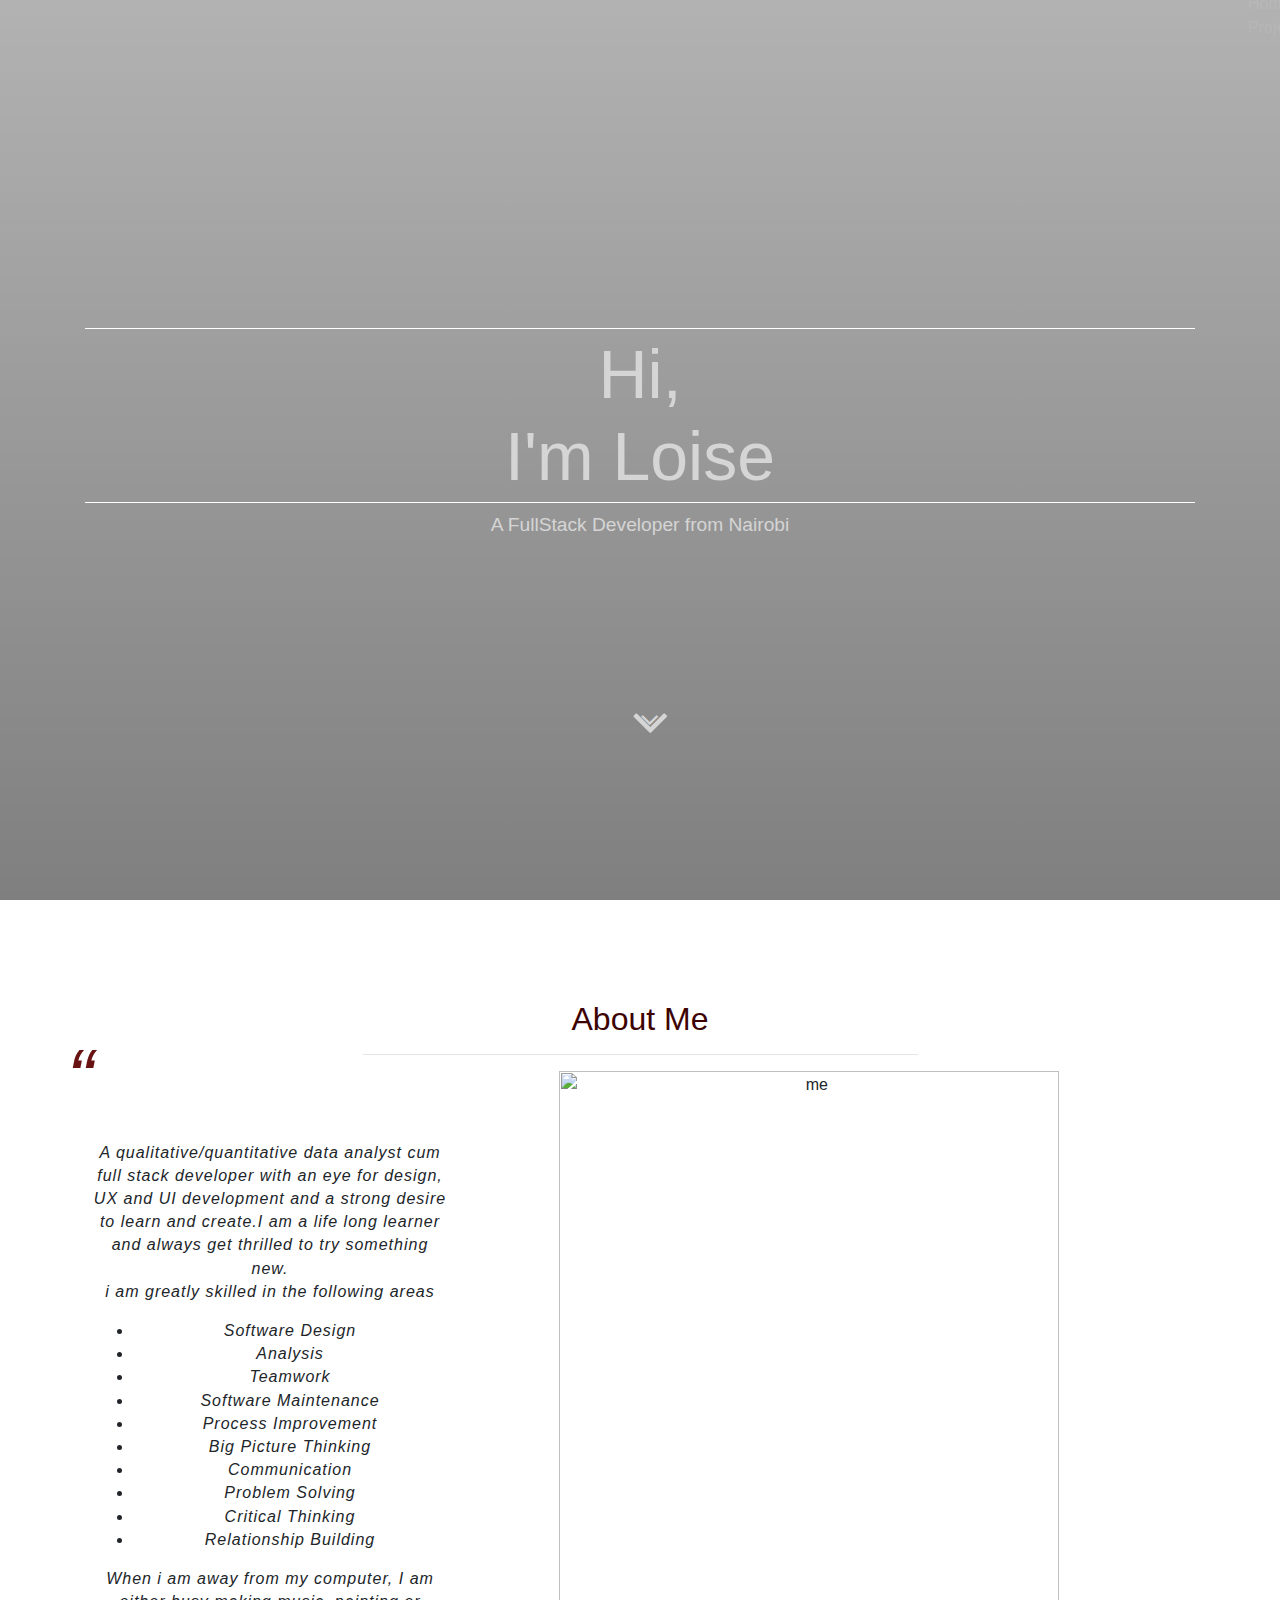
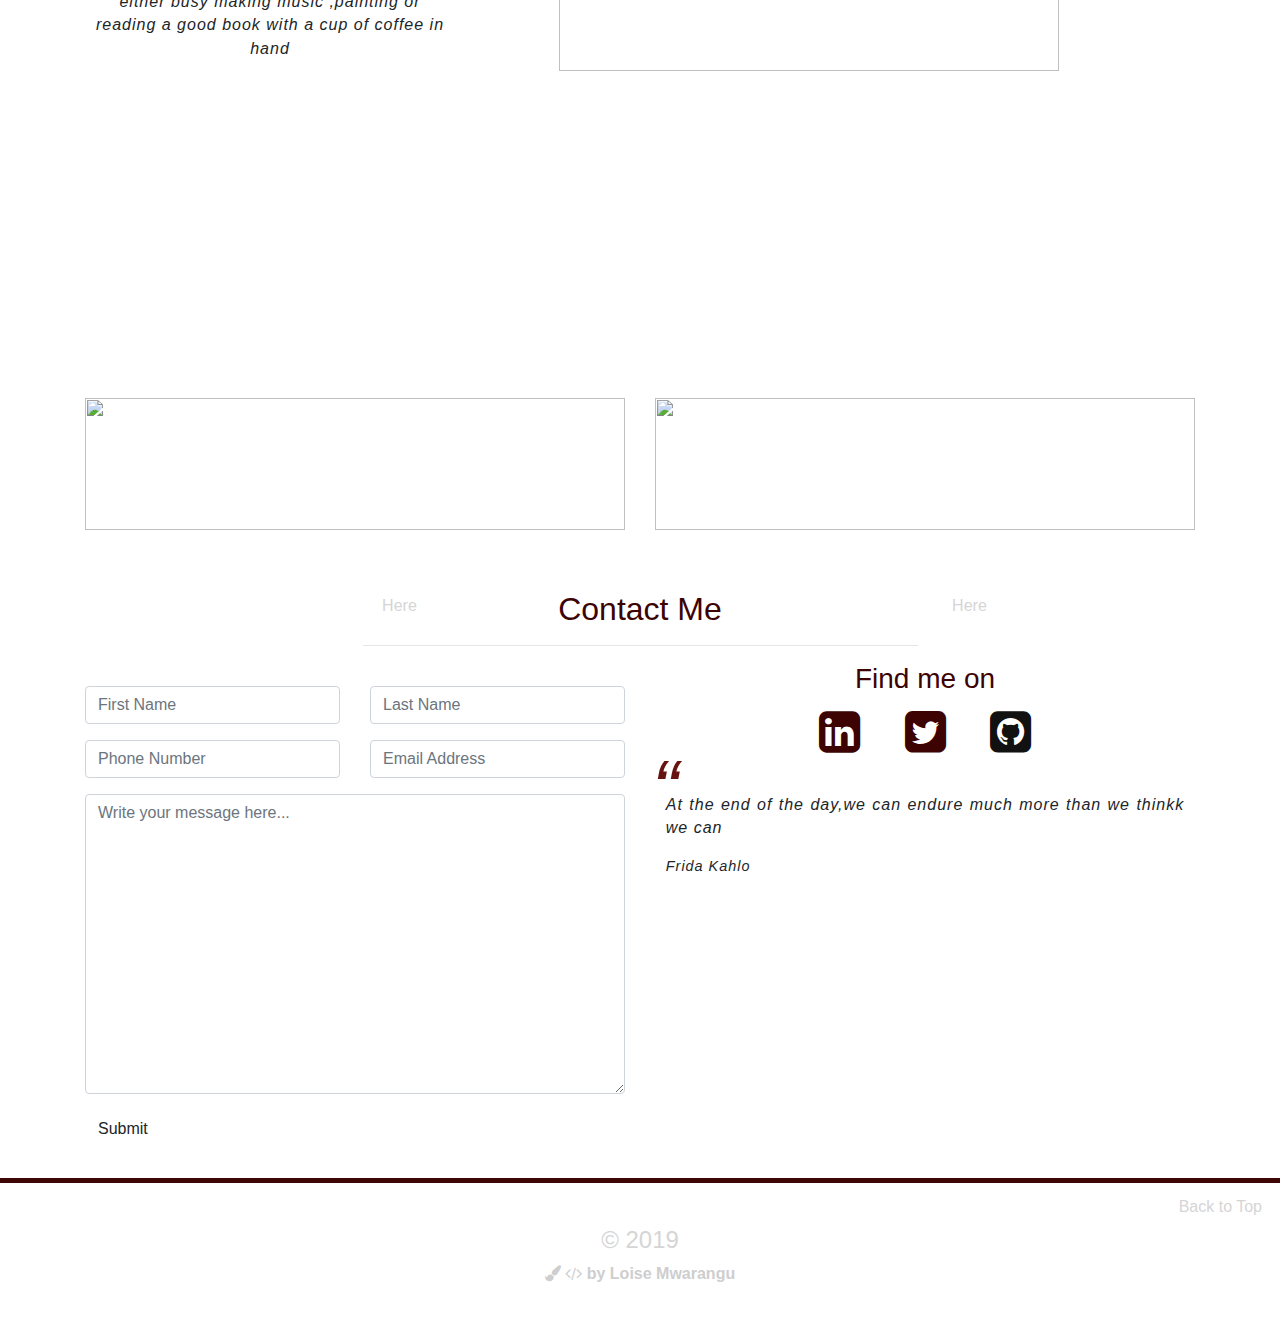
==== home.html @ 03f30d88 "added projects" ====
<head>
    <link rel="stylesheet" href="styles.css">
    <link rel="stylesheet" href="https://stackpath.bootstrapcdn.com/bootstrap/4.3.1/css/bootstrap.min.css" integrity="sha384-ggOyR0iXCbMQv3Xipma34MD+dH/1fQ784/j6cY/iJTQUOhcWr7x9JvoRxT2MZw1T" crossorigin="anonymous">
    <meta name="viewport" content="width=device-width, initial-scale=1">
    <link rel="stylesheet" href="https://cdnjs.cloudflare.com/ajax/libs/font-awesome/4.7.0/css/font-awesome.min.css">
    
    <script src="scripts.js"></script>
</head>
<body>
  
    <header id="home">
      <nav class="navbar " >
         <div class="container">
             
              <!-- This link can also be linked to your home! -->
              <a class="navbar-brand" href="https://github.com/LoiseMwarangu" target="_blank" title="visit my github page">
             </a>     
           </div> <!-- end navbar-header -->
           <div id="navbar" class="navbar " style="color:white;"  >
             <ul class="nav navbar-nav " style="position:fixed;">
               <div class="row">
               <li class= "col-sm-3"><a href="#home">Home</a></li>
               <li class=" col-sm-3"><a href="#about">About</a></li>
               <li class=" col-sm-3"><a href="#portfolio">Projects</a></li>
               <li class=" col-sm-3"><a href="#contact">Contact</a></li>
              </div>
             </ul>
           </div> <!-- end navbar-collapse -->
         </div>
      </nav> <!-- end navbar -->
      
      <div class="container text-center vertical-align">
        <div class="main-info">
            <br>
            <br>

          <h1 class="logo">Hi,<br> I'm <strong>Loise</strong></h1>
          <p>A FullStack Developer from Nairobi</p>
          <div id="arrow">
              <br>
              <br>
              <br>
              <br>
              <br>
              <br>
            <a class="learn-more" href="#about" title="Go to About section">
              <i class="fa fa-angle-down second-arrow fa-2x" aria-hidden="true"></i>
              <i class="fa fa-angle-down first-arrow" aria-hidden="true"></i>
            </a>
          </div>
        </div>
      </div> <!-- end container -->
    </header> <!-- end home -->
    
    <section id="about">
      <div class="container text-center">
        <div class="white-section">
          <h2 class="section-heading">About <strong>Me</strong></h2>
          <hr class="heading-border"/>
          <div class="user-info row" >
    
            <blockquote id="#myInfo" style="width:400px;">
                <BR></BR>
                    A qualitative/quantitative data analyst cum full stack developer with an eye for design, UX and UI development and a strong desire to learn and create.I am a life long learner and always get thrilled to try something new.
                    <p>i am greatly skilled in the following areas</p>
                    <ul>
                    <li>Software Design</li>
                    <li>Analysis</li>
                    <li>Teamwork</li>
                    <li>Software Maintenance</li>
                    <li>Process Improvement</li>
                    <li>Big Picture Thinking</li>
                    <li>Communication</li>
                    <li>Problem Solving</li>
                    <li>Critical Thinking</li>
                    <li>Relationship Building</li>
     
                  </ul>
                  <p>When i am away from my computer, I am either busy making music ,painting or reading a good book with a cup of coffee in hand</p>
                  </blockquote> &nbsp;&nbsp;&nbsp;&nbsp;&nbsp;&nbsp;&nbsp;&nbsp;&nbsp;&nbsp;&nbsp;&nbsp;&nbsp;&nbsp;&nbsp;&nbsp;&nbsp;&nbsp;&nbsp;&nbsp;
            <img src="./image/pic.jpg" alt="me" style="width:500px; height:600px;" >
          </div>
          </div> <!-- end user-info -->
        </div> <!-- end white section -->
      </div>
    </section> <!-- end about section -->
    
    <section id="portfolio">
      <div class="container text-center" style="color:white;">
        <div class="portfolio-items">
          <h2 class="section-heading logo">My Projects</h2> 
          <div class="row">

  
              <div class="col-sm-6 col-md-6">
                <div class="thumbnail">
                  <img class="img-responsive" src="image/Screenshot from 2019-04-14 18-38-54.png" alt="imagegallery">
                  <div class="caption">
                    <p>An application where users can post images and have them commented on .Created by Loise Mwarangu using Django framework</p>
                    <p>view project <a href="https://loisegallery2.herokuapp.com/" target="blank">Here</a></p>
                  </div>
                </div>
              </div>
  
              <div class="col-sm-6 col-md-6">
                <div class="thumbnail">
                  <img class="img-responsive" src="image/impress.png" alt="impress">
                  <div class="caption">
                    <p>A web application where users can post their thoughts and have them voted on.Created by Loise Mwarangu using Flask Microframework</p>
                    <p>view project <a href="https://impressus.herokuapp.com/" target="blank">Here</a></p>                  </div>
                </div>
              </div>
            </div> <!-- end row -->      
  

            </div> <!-- end row -->   
        </div> <!-- end portfolio-items -->
      </div>
    </section> <!-- end portfolio -->
    
    <section id="contact">
      <div class="container text-center">
        <div class="contact-form white-section">
          <h2 class="section-heading">Contact <strong>Me</strong></h2>
          <hr class="heading-border"/>
          <div class="row">
            <div class="col-xs-12 col-sm-6 col-md-6">
              &nbsp;
              <form>
                <div class="row">
                  <div class="col-md-6 col-sm-12"> <!-- First name field -->
                    <div class="form-group">
                      <input type="text" class="form-control" placeholder="First Name" required>
                    </div>
                  </div>
                  <div class="col-md-6 col-sm-12"> <!-- Last name field -->
                    <div class="form-group">
                      <input type="text" class="form-control" placeholder="Last Name">
                    </div>
                  </div>
                  <div class="col-md-6 col-sm-12"> <!-- Phone field -->
                    <div class="form-group">
                      <input type="tel" class="form-control" placeholder="Phone Number">
                    </div>
                  </div>
                  <div class="col-md-6 col-sm-12"> <!-- Email field -->
                    <div class="form-group">
                      <input type="email" class="form-control" placeholder="Email Address" required>
                    </div>
                  </div>
                </div> <!-- end row -->
                
                <div class="form-group"> <!-- Message field --> <!-- hight inline styled for priority causes -->
                  <textarea class="form-control" placeholder="Write your message here..." style="height:300px;"></textarea>
                </div>
                <button type="submit" class="btn btn-default sub">Submit</button>
              </form>
            </div>  <!-- end form section -->
            
            <div class="col-xs-12 col-sm-6 col-md-6 social-media">
              <h3>Find me on</h3>
              <ul>
                <li id="linkedIn">
                  <a href="" target="_blank">
                    <i class="fa fa-linkedin-square fa-3x"></i>
                  </a>
                </li>
                <li id="twitter">
                  <a href="" target="_blank">
                    <i class="fa fa-twitter-square fa-3x"></i>
                  </a>
                </li>
                <li id="gitHub">
                  <a href="https://github.com/LoiseMwarangu" target="_blank">
                    <i class="fa fa-github-square fa-3x"></i>
                  </a>
                </li>
              </ul>
              <div class="well well-sm">
                <blockquote class="text-justify">
            At the end of the day,we can endure much more than we thinkk we can </p>
                  <footer><cite title="Source Title">Frida Kahlo</cite></footer>
                </blockquote>
              </div>
            </div> <!-- end social media section -->
          </div> <!-- end row -->
        </div>
      </div>
    </section> <!-- end contact -->
    
    <footer id="footer">
      <div class="text-right">
        <button class="btn btt" id="btt"><a href="#home">Back to Top</a></button>
         <br />
 
      </div>
      <div class="container-fluid text-center">
        <h4>&copy; 2019</h4>
        <span>
          <p><i class="fa fa-paint-brush"></i> <i class="fa fa-code"></i> by Loise Mwarangu</p>
        </span> 
      </div>
    </footer>
    
  </body>
---- styles.css ----
/*** Imports ***/

@import url('https://fonts.googleapis.com/css?family=Lato:100,300,400,700,900');

/*** Helper  ***/

.vertical-align {
  position: relative;
  top: 50%;
  transform: translateY(-50%);
}

.heading-border {width: 50%;}

/*** Main Style ***/

body {
  font-family: 'Lato', sans-serif;
  margin-top: 0;
  position: relative;
  overflow-x: hidden;
}

strong {font-weight: 700;}

a:link,
a:visited {color: #d5d5d5;}

a:hover,
a:active {color: #fff;}

/*** Home  ***/

header {
  background-image: linear-gradient(rgba(0, 0, 0, 0.3), rgba(0, 0, 0, 0.5)), url(https://images.wallpaperscraft.com/image/black_background_red_color_paint_explosion_burst_9844_1920x1080.jpg);
  background-repeat: no-repeat;
  background-attachment: fixed;
  background-position: center; 
  background-size: cover;
  height: 100vh;
}

.navbar {
  border-bottom: #a5a6c7;
  opacity: 0.4;
}


.navbar-toggle {
  border: none;
  background-color: transparent;
}
.navbar-toggle:hover {
  border: none;
  background-color: transparent !important;
}
.navbar-toggle:focus {
  border: none;
  background-color: transparent !important;
}
  
.logo {
  font-size: 68px;
  font-weight: 100;
  border-top: 1px solid #fff;
  border-bottom: 1px solid #fff;
  padding: 5px 0 5px 0;
}

.main-info p {
  font-weight: 300;
  font-size: 1.2em;
  margin: 0;
}

.main-info {color: #d5d5d5;}

.learn-more {
  font-size: 30px;
  color: #d5d5d5;
  position: absolute;
}

.learn-more .fa {position: absolute;}

.learn-more .first-arrow {top: 20px;}

.learn-more .second-arrow {top: 8px; left: -9.5px;}

/*** About ***/

#about {
  padding-top: 100px;
  padding-bottom: 100px;

}

.white-section .section-heading {
  font-weight: 300;
  color: rgb(61, 3, 3);
}

.usr-img {
  margin-top: 10px;
  width: 215px;
  box-shadow: 0 1px 10px maroon;
}

blockquote:before {
  content: "\201c";
  color: rgb(104, 18, 18);
  display: block;
  position: absolute;
  top: -5px;
  left: -3px;
  font-size: 500%;
}

blockquote {
  position: relative;
  padding: 2%;
  margin-top: 40px;
  letter-spacing: 1px;
  font-style: italic;
  line-height: 145%;
}

cite {
  text-align: left;
  margin-top: 25px;
  font-size: 90%;
}

/*** Portfolio ***/

#portfolio {
  padding-top: 30px;
  padding-bottom: 30px;
  background-image: linear-gradient(rgba(0, 0, 0, 0.3), rgba(0, 0, 0, 0.5)), url(https://images.wallpaperscraft.com/image/black_background_red_color_paint_explosion_burst_9844_1920x1080.jpg);
  background-repeat: no-repeat;
  background-attachment: fixed;
  background-position: center; 
  background-size: cover;
  height: auto;
}

.portfolio-items .section-heading {
  font-weight: 100;
  color: #fff;
  margin-bottom: 60px;
}

.thumbnail {border-radius: 1px;}

.thumbnail img {width: 100%;}

/*** Contact and Social ***/
/*** Form ***/

#contact {
  padding-top: 30px;
  padding-bottom: 30px;
}

.form-control {border-radius: 1px;}

.btn {border-radius: 1px;}

.sub {float: left;}

/*** Social icons ***/

.social-media h3 {
  font-weight: 300;
  color: rgb(61, 3, 3);
}

.social-media ul li {
  text-decoration: 'none';
  display: inline-block;
  margin: 0 20px;
  margin-bottom: 10px;
  margin-top: 5px;
}

.social-media ul li:first-child {margin-left: -20px;}

#linkedIn a:link,
#linkedIn a:visited,
#linkedIn a:hover,
#linkedIn a:active {  color: rgb(61, 3, 3);
}

#twitter a:link,
#twitter a:visited,
#twitter a:hover,
#twitter a:active {  color: rgb(61, 3, 3);
}

#gitHub a:link,
#gitHub a:visited,
#gitHub a:hover,
#gitHub a:active {color: #111;}

.well blockquote {border: 0;}

/*** Footer ***/

#footer {
  padding: 5px 5px 25px 5px;
  background-color: rgb(61, 3, 3)D;
  border-top: 5px solid   rgb(61, 3, 3);
  ;
  opacity: .99;
}

#footer h4 {
  font-weight: 300;
  color: #d5d5d5;
}

#footer p {
  font-weight: 700;
  color: #cecece;
}

.btt {
  font-weight: 300;
  background-color: #283a62;
}

.author {
  position: relative;
  top: 10px;
  color: #696969;
}

/* Fix for iPhone 5 and similar screen size devices */

@media only screen and (min-width: 320px) and (max-width: 568px) and (-webkit-device-pixel-ratio: 2) and (device-aspect-ratio: 40/71) {

   .main-info .logo {
    font-size: 48px;
  }

}
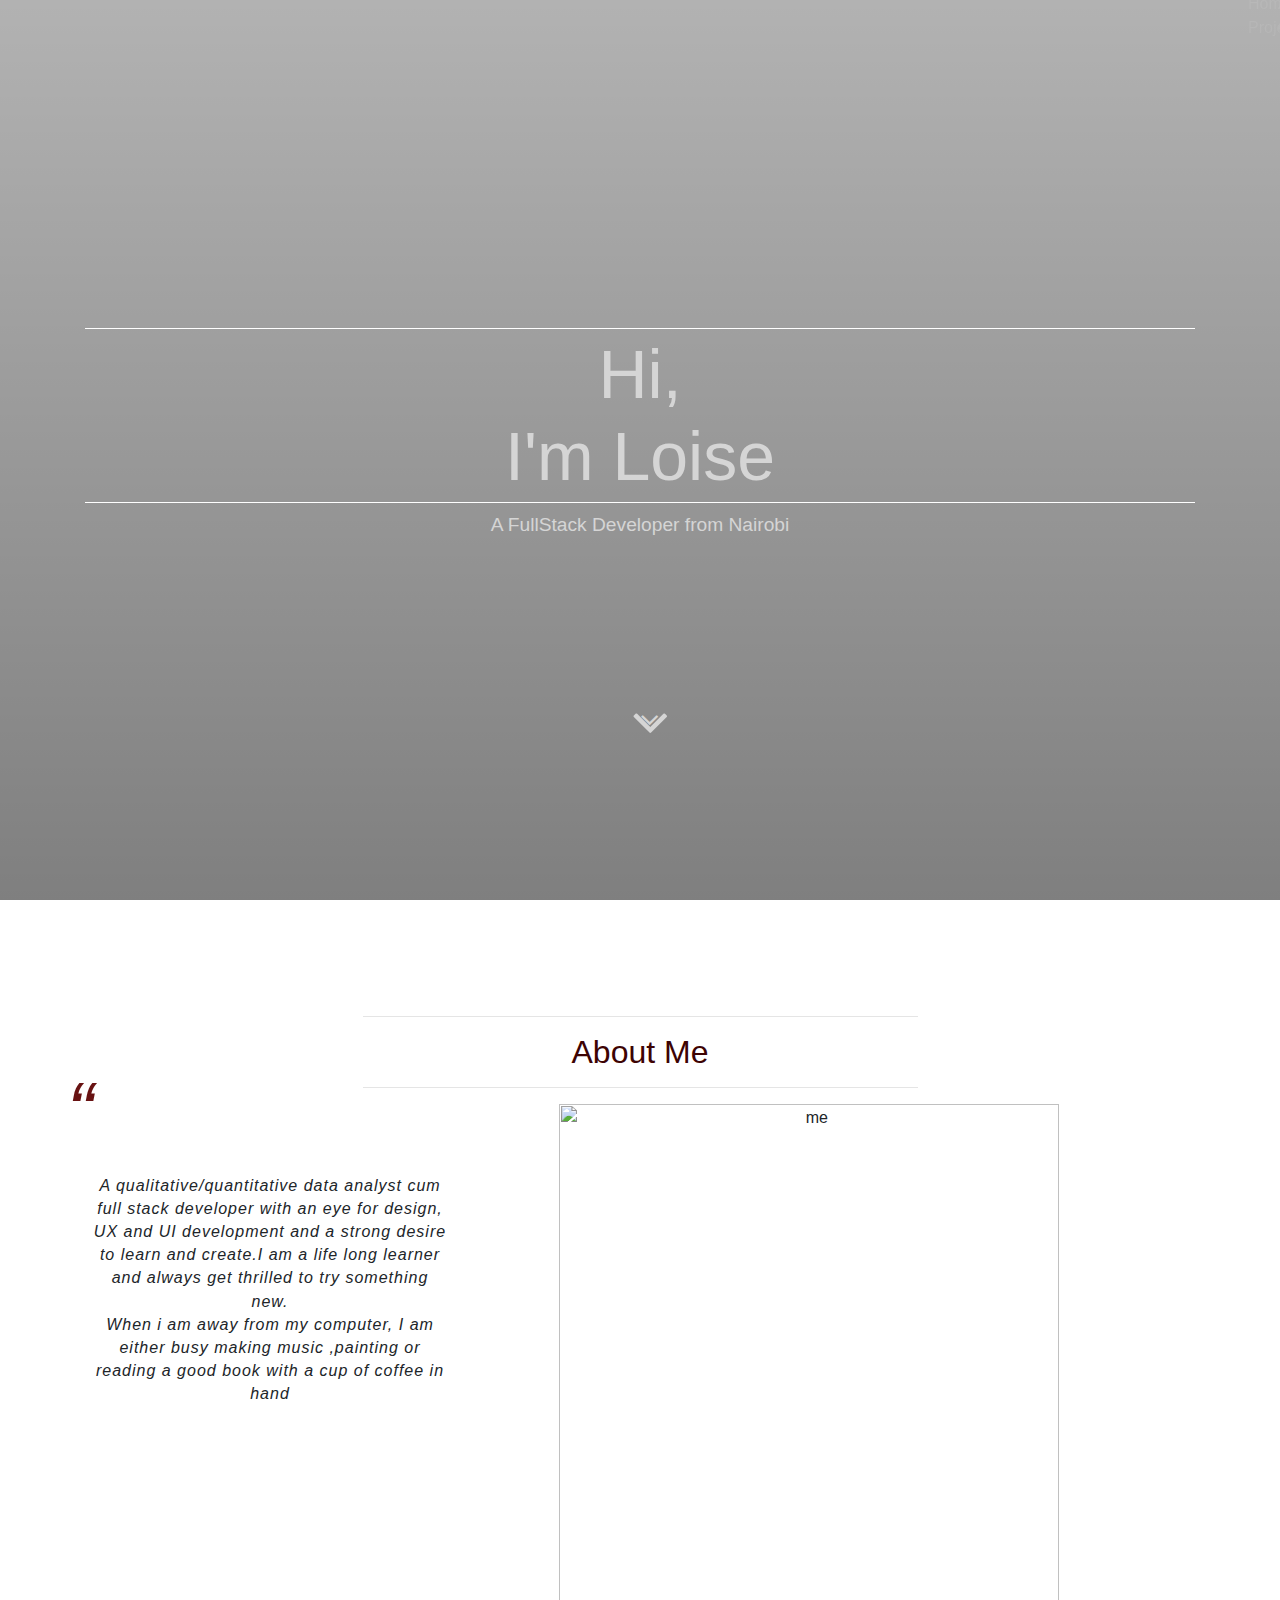
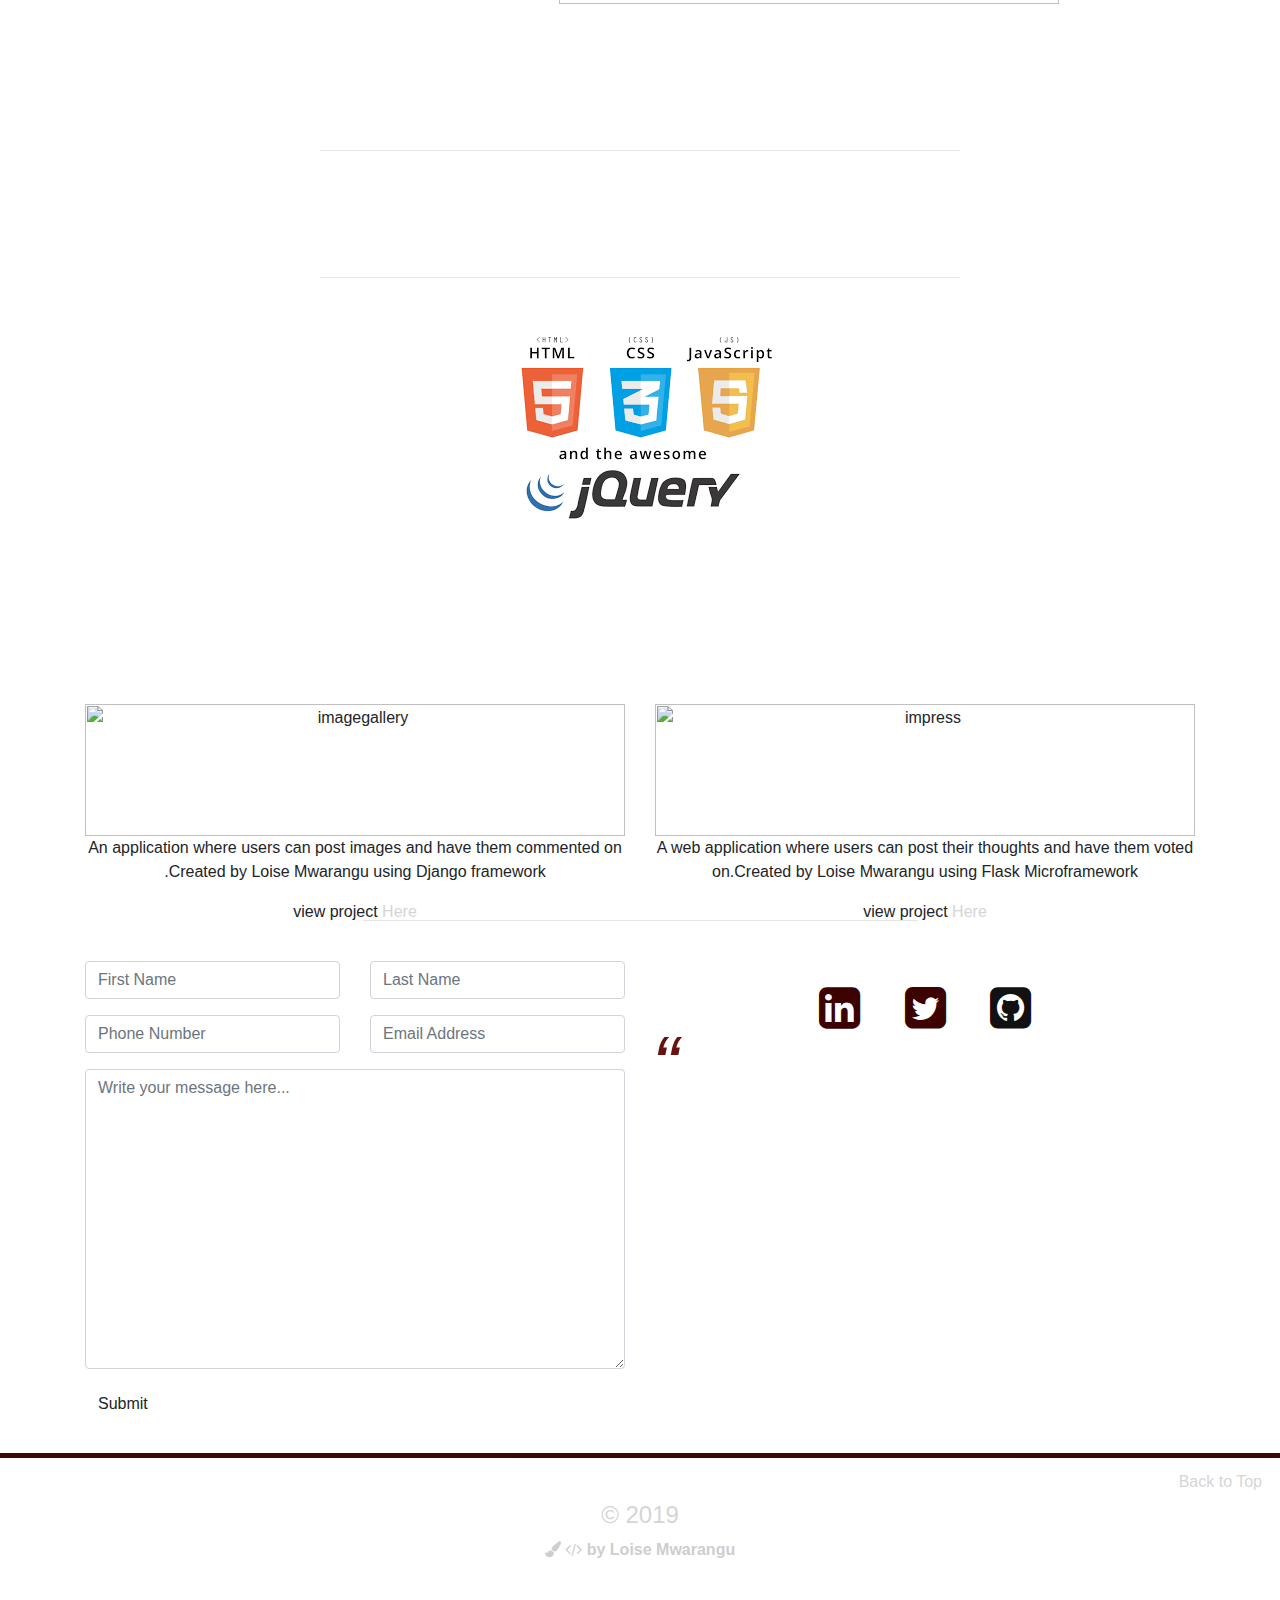
==== commit 51cd9a98: "added icons" ====
--- a/home.html
+++ b/home.html
@@ -55,6 +55,7 @@
     <section id="about">
       <div class="container text-center">
         <div class="white-section">
+            <hr class="heading-border"/>
           <h2 class="section-heading">About <strong>Me</strong></h2>
           <hr class="heading-border"/>
           <div class="user-info row" >
@@ -62,31 +63,30 @@
             <blockquote id="#myInfo" style="width:400px;">
                 <BR></BR>
                     A qualitative/quantitative data analyst cum full stack developer with an eye for design, UX and UI development and a strong desire to learn and create.I am a life long learner and always get thrilled to try something new.
-                    <p>i am greatly skilled in the following areas</p>
-                    <ul>
-                    <li>Software Design</li>
-                    <li>Analysis</li>
-                    <li>Teamwork</li>
-                    <li>Software Maintenance</li>
-                    <li>Process Improvement</li>
-                    <li>Big Picture Thinking</li>
-                    <li>Communication</li>
-                    <li>Problem Solving</li>
-                    <li>Critical Thinking</li>
-                    <li>Relationship Building</li>
-     
-                  </ul>
+
                   <p>When i am away from my computer, I am either busy making music ,painting or reading a good book with a cup of coffee in hand</p>
                   </blockquote> &nbsp;&nbsp;&nbsp;&nbsp;&nbsp;&nbsp;&nbsp;&nbsp;&nbsp;&nbsp;&nbsp;&nbsp;&nbsp;&nbsp;&nbsp;&nbsp;&nbsp;&nbsp;&nbsp;&nbsp;
-            <img src="./image/pic.jpg" alt="me" style="width:500px; height:600px;" >
+            <img src="./image/pic.jpg" alt="me" style="width:500px; height:500px;" >
           </div>
           </div> <!-- end user-info -->
         </div> <!-- end white section -->
       </div>
     </section> <!-- end about section -->
-    
+    <section id="skills">
+      <div class="skills"  style="text-align:center;">
+          <hr class="heading-border"/>
+
+          <h2 class="section-heading logo">Skills</h2> 
+          <hr class="heading-border"/>
+
+        <p>I am technically skilled in the following areas</p>
+        
+<img src="image/tech.png" alt="">
+      
+      </div>
+    </section>
     <section id="portfolio">
-      <div class="container text-center" style="color:white;">
+      <div class="container text-center" >
         <div class="portfolio-items">
           <h2 class="section-heading logo">My Projects</h2> 
           <div class="row">
@@ -119,9 +119,10 @@
     </section> <!-- end portfolio -->
     
     <section id="contact">
-      <div class="container text-center">
+      <div class="container text-center" style="color:white;">
         <div class="contact-form white-section">
-          <h2 class="section-heading">Contact <strong>Me</strong></h2>
+          <h2 style="color:white;"
+          class="section-heading">Contact <strong>Me</strong></h2>
           <hr class="heading-border"/>
           <div class="row">
             <div class="col-xs-12 col-sm-6 col-md-6">
@@ -158,7 +159,7 @@
             </div>  <!-- end form section -->
             
             <div class="col-xs-12 col-sm-6 col-md-6 social-media">
-              <h3>Find me on</h3>
+              <h3  style="color:white;">Find me on</h3>
               <ul>
                 <li id="linkedIn">
                   <a href="" target="_blank">
--- a/styles.css
+++ b/styles.css
@@ -133,7 +133,7 @@
 
 /*** Portfolio ***/
 
-#portfolio {
+#contact {
   padding-top: 30px;
   padding-bottom: 30px;
   background-image: linear-gradient(rgba(0, 0, 0, 0.3), rgba(0, 0, 0, 0.5)), url(https://images.wallpaperscraft.com/image/black_background_red_color_paint_explosion_burst_9844_1920x1080.jpg);
@@ -142,6 +142,18 @@
   background-position: center; 
   background-size: cover;
   height: auto;
+  color: white;
+}
+.skills{
+  padding-top: 30px;
+  padding-bottom: 30px;
+  background-image: linear-gradient(rgba(0, 0, 0, 0.3), rgba(0, 0, 0, 0.5)), url(https://images.wallpaperscraft.com/image/black_background_red_color_paint_explosion_burst_9844_1920x1080.jpg);
+  background-repeat: no-repeat;
+  background-attachment: fixed;
+  background-position: center; 
+  background-size: cover;
+  height: auto;
+  color: white;
 }
 
 .portfolio-items .section-heading {
